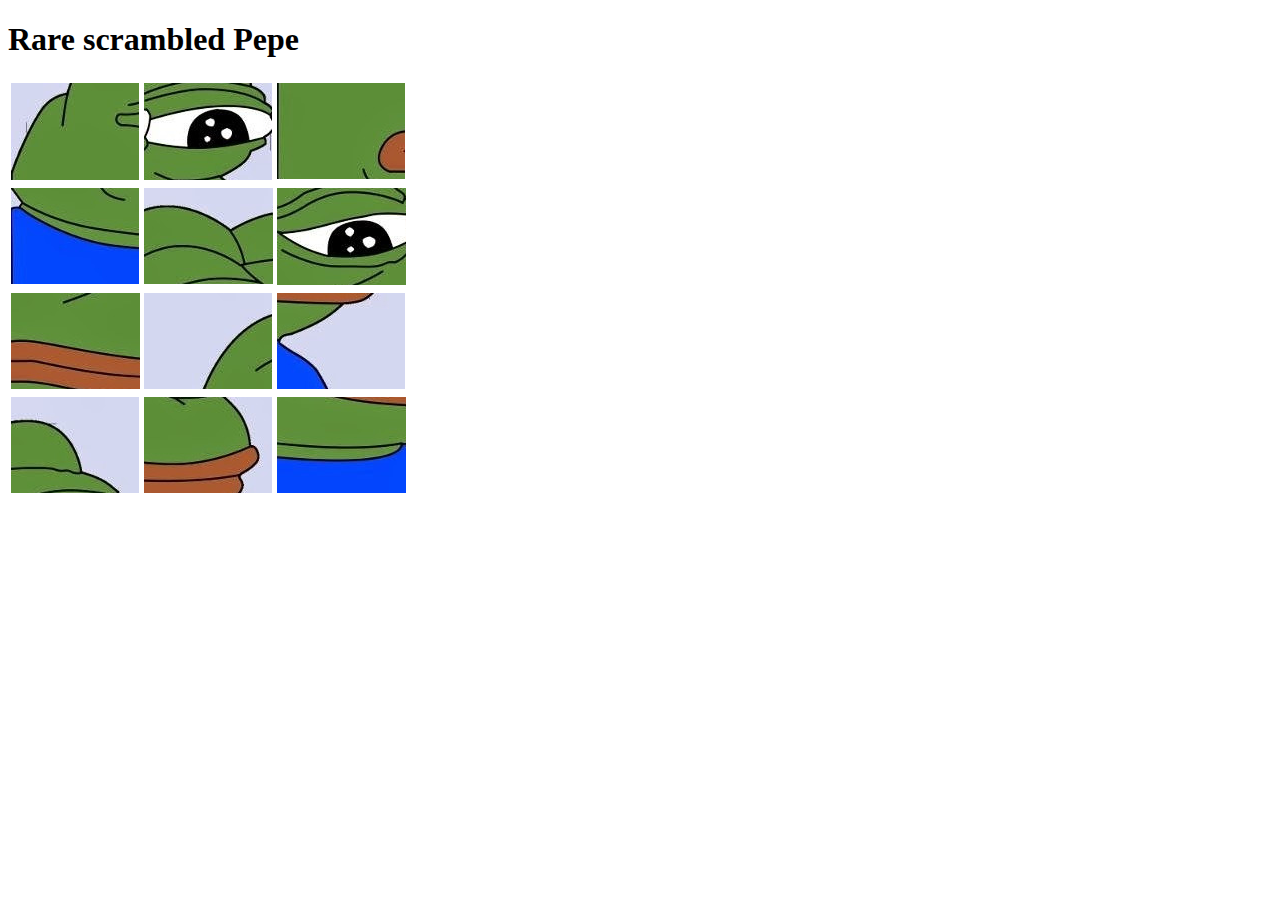
==== HW3/index.html @ 0fca26d7 "HW3" ====
<!doctype html>
<html>
    <head>
        <title>CIS371 HW3</title>
        <link rel="stylesheet" href="main.css">
    </head>
    <body onload="scramble()">
        <h1>Rare scrambled Pepe</h1>
        <table>
            <tr>
                <td><img id='1' alt="P1" onclick="moveSlice(1)"/></td>
                <td><img id='2' alt="P2" onclick="moveSlice(2)"/></td>
                <td><img id='3' alt="P3" onclick="moveSlice(3)"/></td>
            </tr>
            <tr>
                <td><img id='4' alt="P4" onclick="moveSlice(4)"/></td>
                <td><img id='5' alt="P5" onclick="moveSlice(5)"/></td>
                <td><img id='6' alt="P6" onclick="moveSlice(6)"/></td>      
            </tr>
            <tr>
                <td><img id='7' alt="P7" onclick="moveSlice(7)"/></td>
                <td><img id='8' alt="P8" onclick="moveSlice(8)"/></td>      
                <td><img id='9' alt="P9" onclick="moveSlice(9)"/></td>
            </tr>
            <tr>
                <td><img id='10' alt="P10" onclick="moveSlice(10)"/></td>
                <td><img id='11' alt="P11" onclick="moveSlice(11)"/></td>
                <td><img id='12' alt="P12" onclick="moveSlice(12)"/></td>            
            </tr>
        </table>
    </body>
    
    <script type="text/javascript">
        var selected = null;
        function moveSlice(id) {
            if (selected == null) {
                selected = id;
            } else {
                swap(id, selected);
                selected = null;
                checkIfWon();
            }

        }
        function checkIfWon() {
            var win = true;
            for (i=1; i<13; i++) {
                if (!document.getElementById(i).src.match(i + ".jpg")) {
                    win = false;
                    break;   
                }
            }
            if (win) {
                alert("Grats. You turned rare scrambled Pepe into regular Pepe!");
            }
        }
        function swap(id1, id2) {        
            var temp = document.getElementById(id1).src;
            document.getElementById(id1).src = document.getElementById(id2).src;
            document.getElementById(id2).src = temp;
        }
        function scramble() {
            for (i=1; i<13; i++) {
                var locationFound = false;
                while (!locationFound) {
                    var rand = Math.floor(Math.random()*12+1);
                    if (document.getElementById(rand).src == "") {
                        document.getElementById(rand).src = i + '.jpg';
                        locationFound = true;
                    }
                }

            }

        }

    </script>
</html>
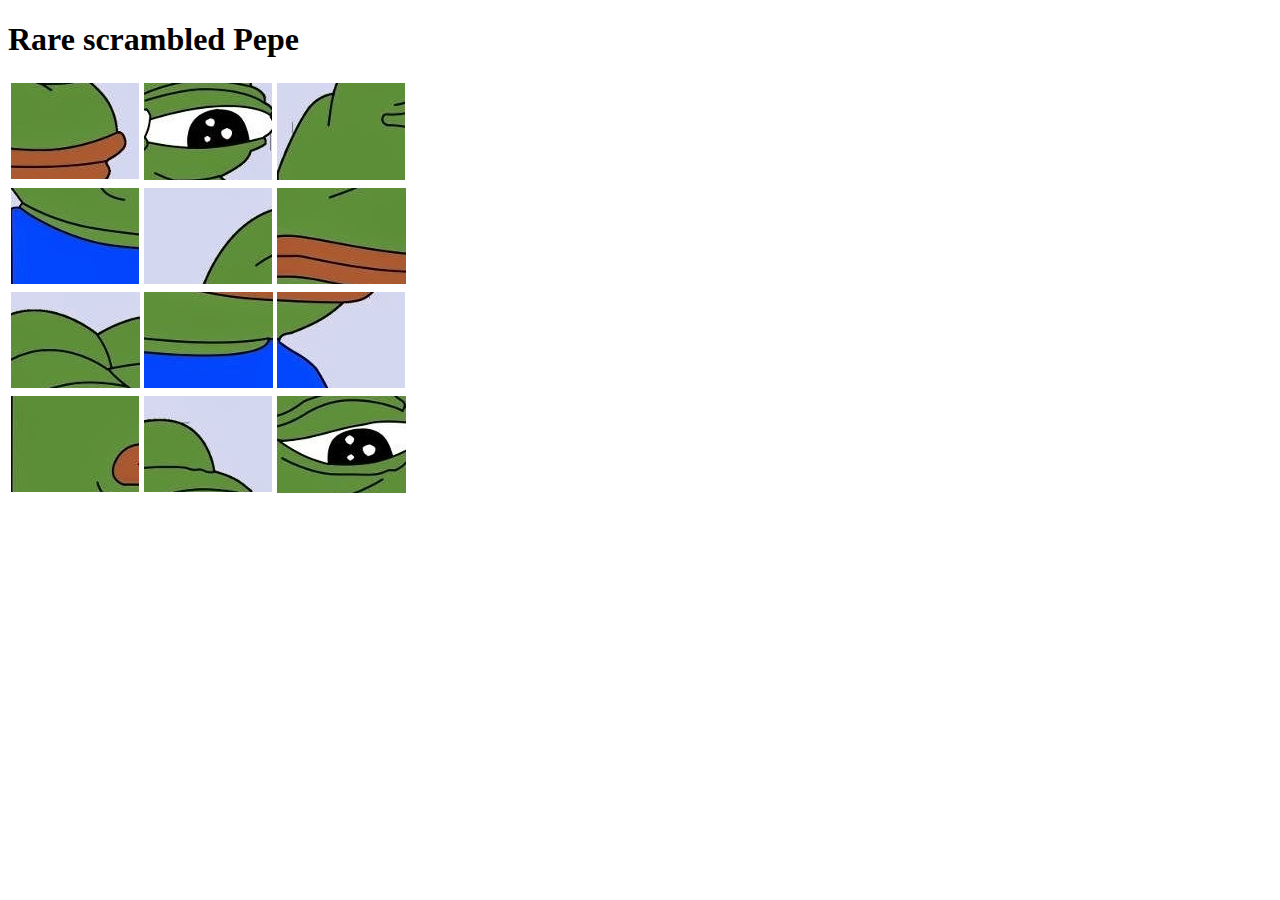
==== commit d3d945f4: "make HW3 reload on winning" ====
--- a/HW3/index.html
+++ b/HW3/index.html
@@ -15,21 +15,21 @@
             <tr>
                 <td><img id='4' alt="P4" onclick="moveSlice(4)"/></td>
                 <td><img id='5' alt="P5" onclick="moveSlice(5)"/></td>
-                <td><img id='6' alt="P6" onclick="moveSlice(6)"/></td>      
+                <td><img id='6' alt="P6" onclick="moveSlice(6)"/></td>
             </tr>
             <tr>
                 <td><img id='7' alt="P7" onclick="moveSlice(7)"/></td>
-                <td><img id='8' alt="P8" onclick="moveSlice(8)"/></td>      
+                <td><img id='8' alt="P8" onclick="moveSlice(8)"/></td>
                 <td><img id='9' alt="P9" onclick="moveSlice(9)"/></td>
             </tr>
             <tr>
                 <td><img id='10' alt="P10" onclick="moveSlice(10)"/></td>
                 <td><img id='11' alt="P11" onclick="moveSlice(11)"/></td>
-                <td><img id='12' alt="P12" onclick="moveSlice(12)"/></td>            
+                <td><img id='12' alt="P12" onclick="moveSlice(12)"/></td>
             </tr>
         </table>
     </body>
-    
+
     <script type="text/javascript">
         var selected = null;
         function moveSlice(id) {
@@ -47,14 +47,16 @@
             for (i=1; i<13; i++) {
                 if (!document.getElementById(i).src.match(i + ".jpg")) {
                     win = false;
-                    break;   
+                    break;
                 }
             }
             if (win) {
-                alert("Grats. You turned rare scrambled Pepe into regular Pepe!");
+                var c = confirm("Grats. You turned rare scrambled Pepe into regular Pepe! Press OK to restart.");
+                if (c == true)
+                  location.reload();
             }
         }
-        function swap(id1, id2) {        
+        function swap(id1, id2) {
             var temp = document.getElementById(id1).src;
             document.getElementById(id1).src = document.getElementById(id2).src;
             document.getElementById(id2).src = temp;
@@ -64,15 +66,14 @@
                 var locationFound = false;
                 while (!locationFound) {
                     var rand = Math.floor(Math.random()*12+1);
+                    console.log(document.getElementById(rand).src);
                     if (document.getElementById(rand).src == "") {
                         document.getElementById(rand).src = i + '.jpg';
                         locationFound = true;
                     }
                 }
-
             }
-
         }
 
     </script>
-</html>+</html>
